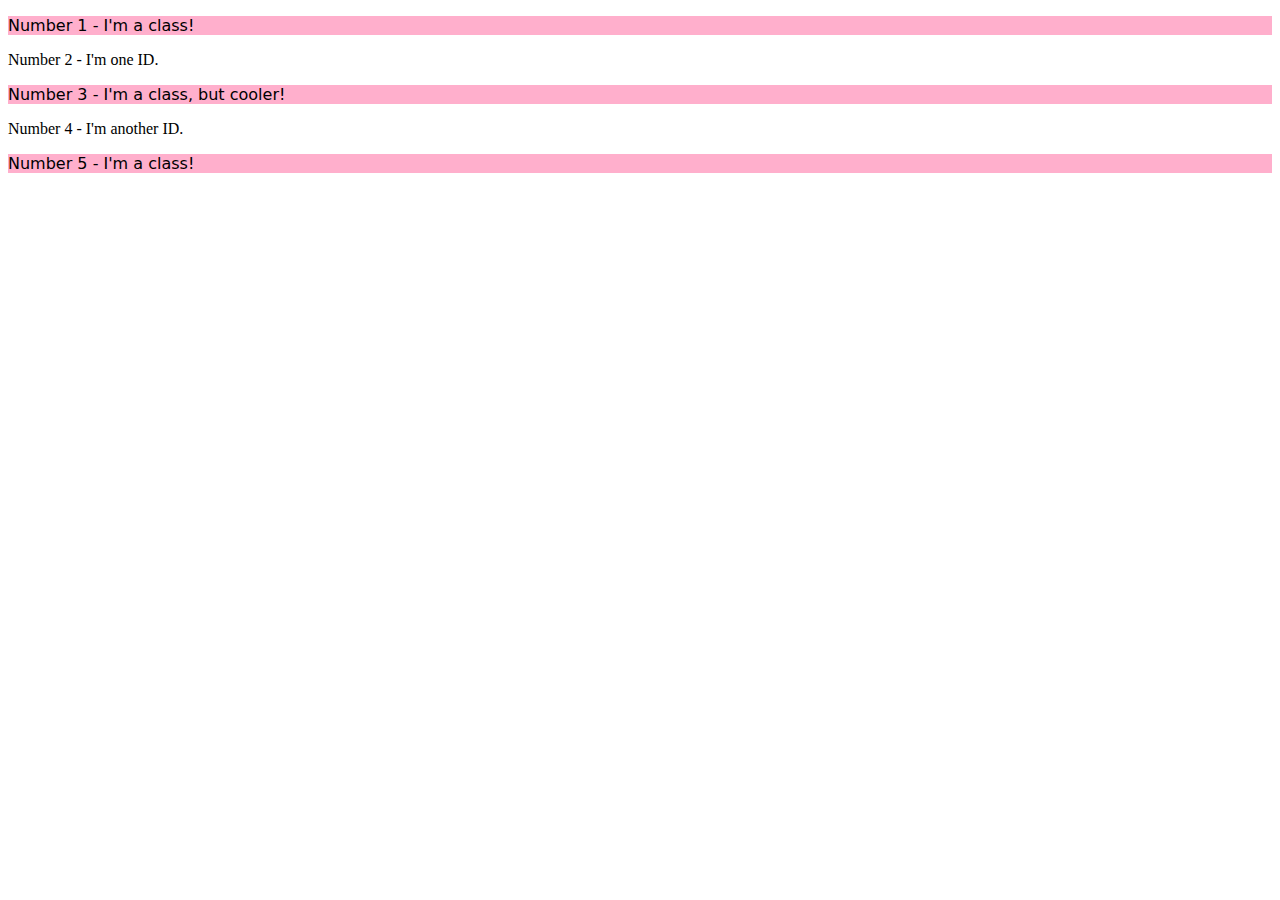
==== foundations/02-class-id-selectors/index.html @ e8144ce9 "Partially completed exercise lesson 2" ====
<!DOCTYPE html>
<html lang="en">
  <head>
    <meta charset="UTF-8">
    <meta http-equiv="X-UA-Compatible" content="IE=edge">
    <meta name="viewport" content="width=device-width, initial-scale=1.0">
    <title>Class and ID Selectors</title>
    <link rel="stylesheet" href="style.css">
  </head>
  <body>
    <p class="odd-numbers">Number 1 - I'm a class!</p>
    <div id="Para two">Number 2 - I'm one ID.</div>
    <p class="odd-numbers">Number 3 - I'm a class, but cooler!</p>
    <div>Number 4 - I'm another ID.</div>
    <p class="odd-numbers">Number 5 - I'm a class!</p>
  </body>
</html>
---- foundations/02-class-id-selectors/style.css ----
.odd-numbers {
    font-family: Verdana,"Dejavu Sans", sans-serif; 
    background-color:rgb(255, 175, 204)
}

#special-one {
    color: blue;

}
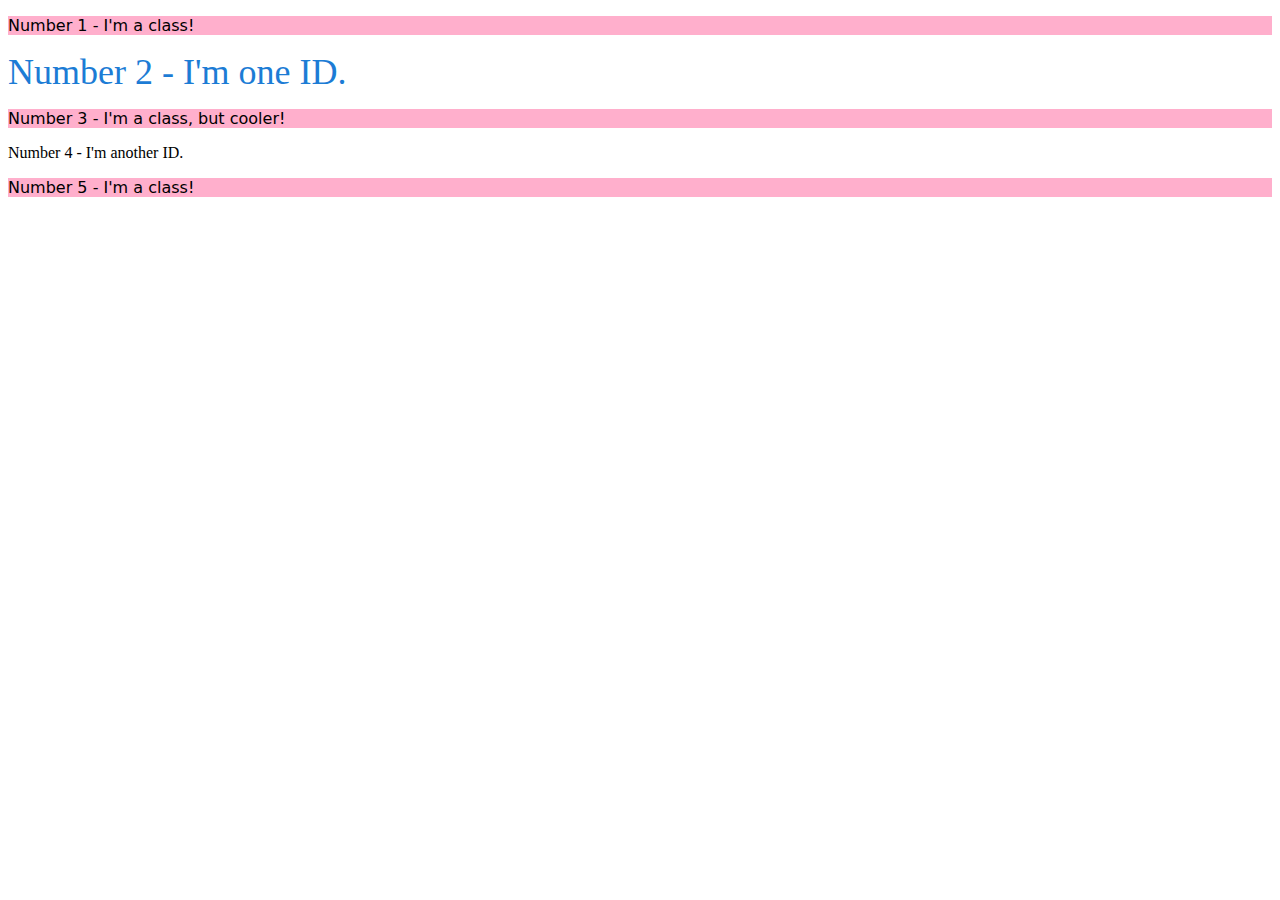
==== commit 5dc16247: "Completion of step two of css foundations project" ====
--- a/foundations/02-class-id-selectors/index.html
+++ b/foundations/02-class-id-selectors/index.html
@@ -9,7 +9,7 @@
   </head>
   <body>
     <p class="odd-numbers">Number 1 - I'm a class!</p>
-    <div id="Para two">Number 2 - I'm one ID.</div>
+    <div id="specialone">Number 2 - I'm one ID.</div>
     <p class="odd-numbers">Number 3 - I'm a class, but cooler!</p>
     <div>Number 4 - I'm another ID.</div>
     <p class="odd-numbers">Number 5 - I'm a class!</p>
--- a/foundations/02-class-id-selectors/style.css
+++ b/foundations/02-class-id-selectors/style.css
@@ -3,7 +3,8 @@
     background-color:rgb(255, 175, 204)
 }
 
-#special-one {
-    color: blue;
+#specialone {
+    color: #1c7cd5;
+    font-size: 36px;
 
 }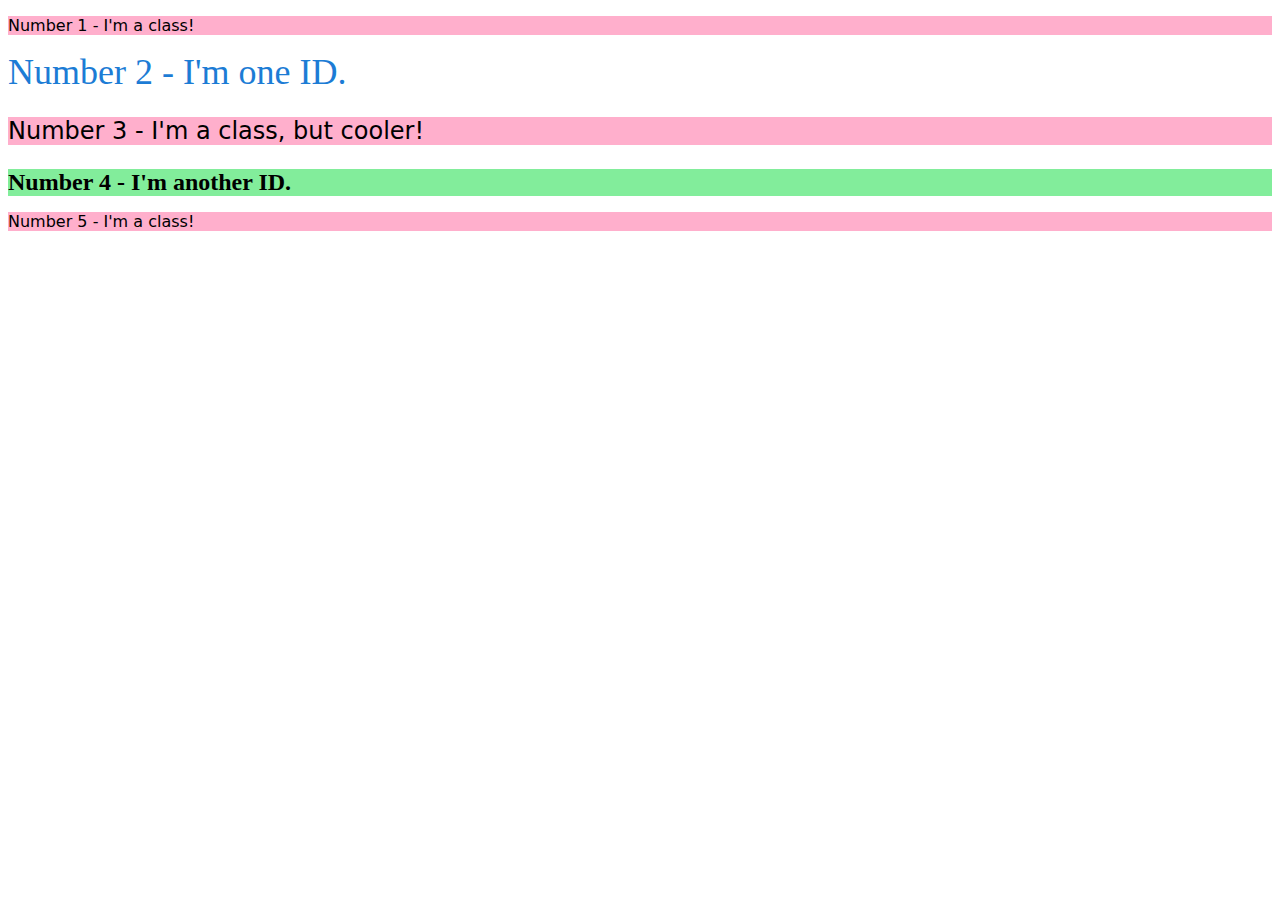
==== commit b3cb0acc: "This will completed project two of foundations course" ====
--- a/foundations/02-class-id-selectors/index.html
+++ b/foundations/02-class-id-selectors/index.html
@@ -10,8 +10,8 @@
   <body>
     <p class="odd-numbers">Number 1 - I'm a class!</p>
     <div id="specialone">Number 2 - I'm one ID.</div>
-    <p class="odd-numbers">Number 3 - I'm a class, but cooler!</p>
-    <div>Number 4 - I'm another ID.</div>
+    <p class="odd-numbers adjust-font-size">Number 3 - I'm a class, but cooler!</p>
+    <div id="anotherid" class="adjust-font-size">Number 4 - I'm another ID.</div>
     <p class="odd-numbers">Number 5 - I'm a class!</p>
   </body>
 </html>--- a/foundations/02-class-id-selectors/style.css
+++ b/foundations/02-class-id-selectors/style.css
@@ -3,8 +3,19 @@
     background-color:rgb(255, 175, 204)
 }
 
+
+.adjust-font-size {
+    font-size: 24px;
+}
+
+
 #specialone {
     color: #1c7cd5;
     font-size: 36px;
 
+}
+
+#anotherid {
+    background-color: hsl(134,75%,72%);
+    font-weight: bold;
 }